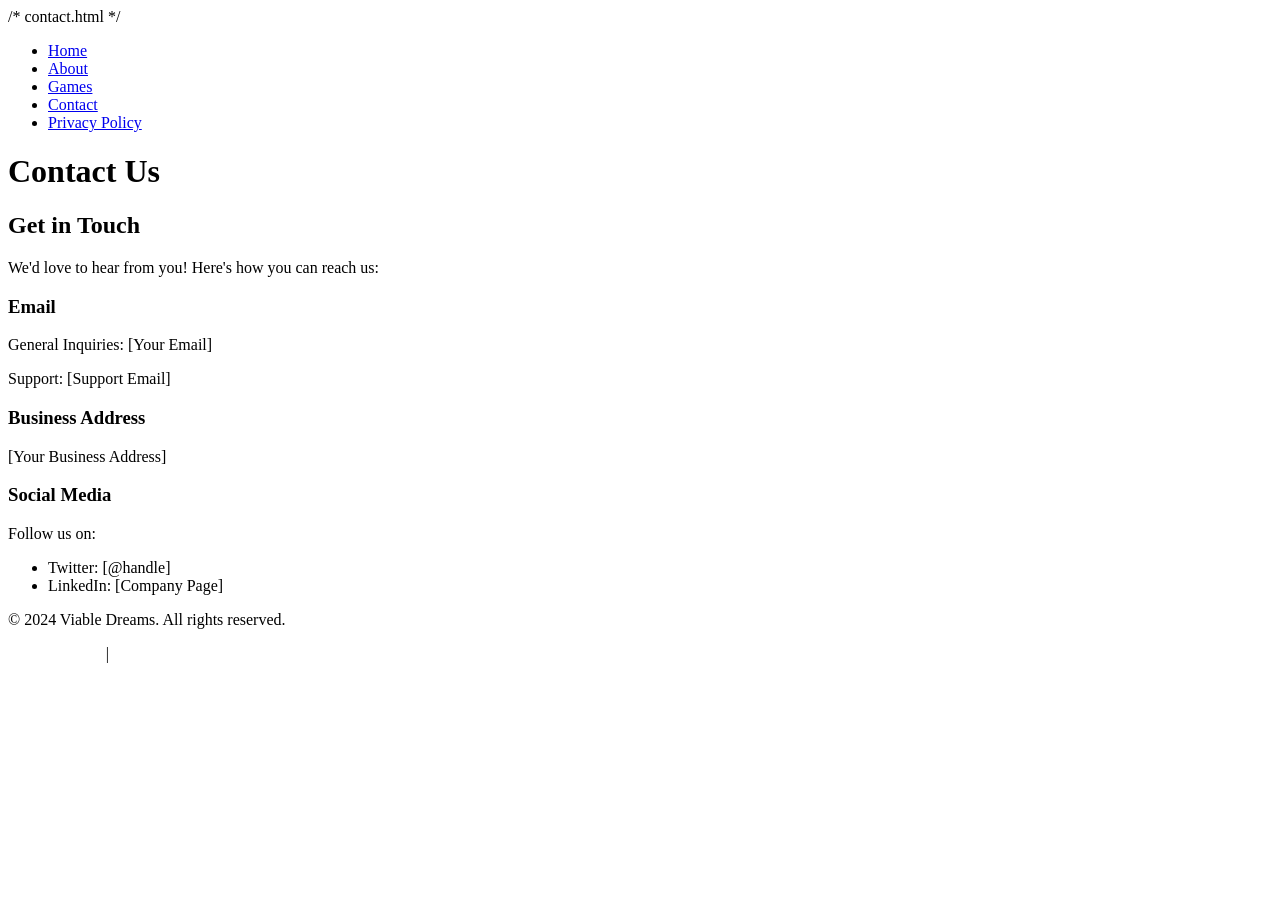
==== contact.html @ 308fb3a9 "Rename contact to contact.html" ====
/* contact.html */
<!DOCTYPE html>
<html lang="en">
<head>
    <meta charset="UTF-8">
    <meta name="viewport" content="width=device-width, initial-scale=1.0">
    <title>Contact Us - Viable Dreams</title>
    <link rel="stylesheet" href="styles.css">
</head>
<body>
    <nav class="navbar">
        <ul>
            <li><a href="index.html">Home</a></li>
            <li><a href="about.html">About</a></li>
            <li><a href="games.html">Games</a></li>
            <li><a href="contact.html">Contact</a></li>
            <li><a href="privacy.html">Privacy Policy</a></li>
        </ul>
    </nav>

    <div class="header">
        <h1>Contact Us</h1>
    </div>
    
    <div class="content">
        <h2>Get in Touch</h2>
        <p>We'd love to hear from you! Here's how you can reach us:</p>
        
        <h3>Email</h3>
        <p>General Inquiries: [Your Email]</p>
        <p>Support: [Support Email]</p>
        
        <h3>Business Address</h3>
        <p>[Your Business Address]</p>
        
        <h3>Social Media</h3>
        <p>Follow us on:</p>
        <ul>
            <li>Twitter: [@handle]</li>
            <li>LinkedIn: [Company Page]</li>
        </ul>
    </div>

    <footer class="footer">
        <p>© 2024 Viable Dreams. All rights reserved.</p>
        <p><a href="privacy.html" style="color: white;">Privacy Policy</a> | <a href="contact.html" style="color: white;">Contact Us</a></p>
    </footer>
</body>
</html>
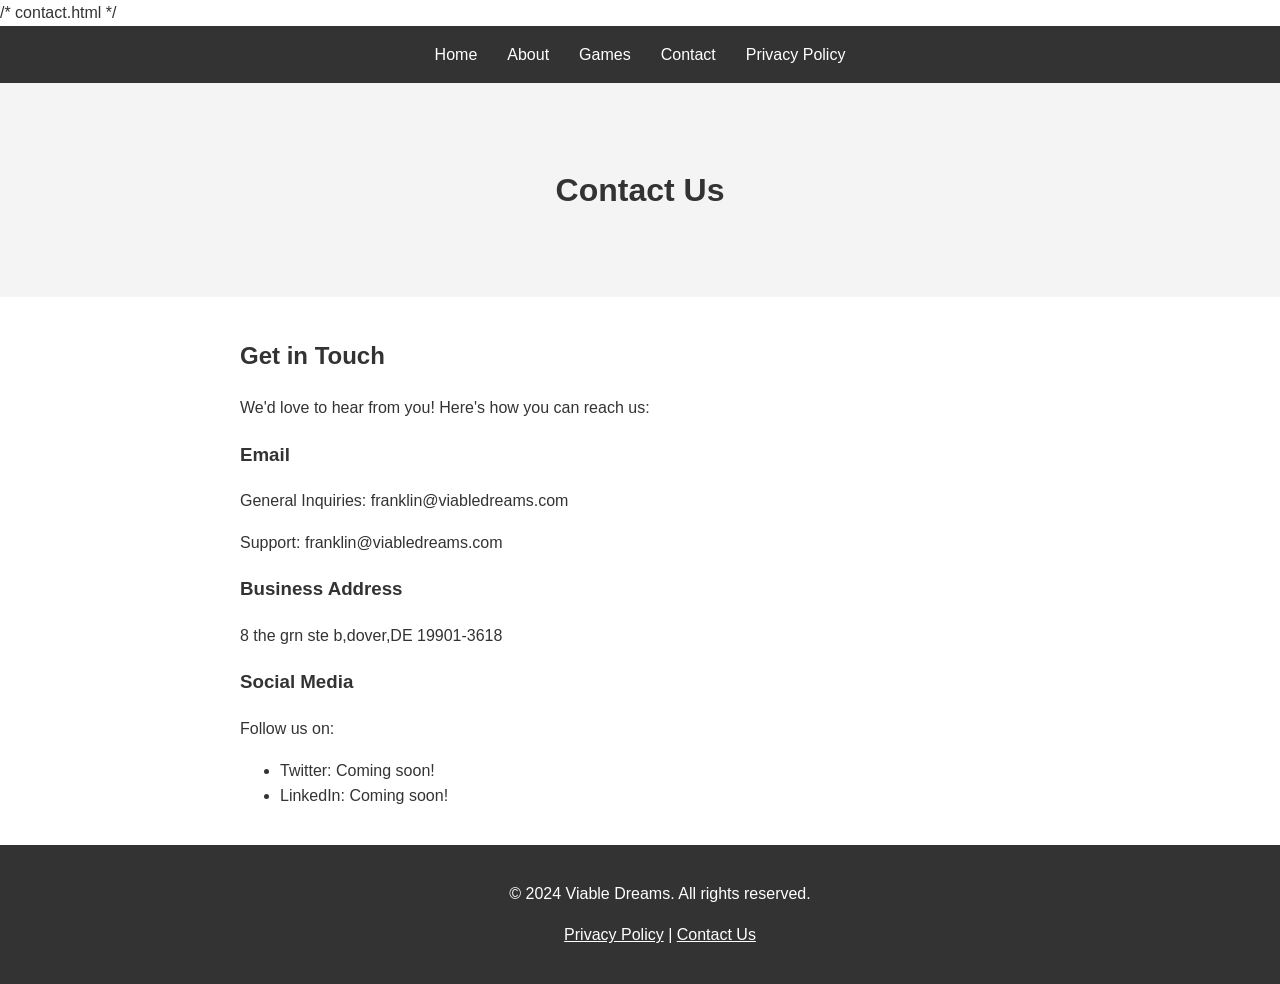
==== commit 96fc271b: "Update contact.html" ====
--- a/contact.html
+++ b/contact.html
@@ -27,17 +27,17 @@
         <p>We'd love to hear from you! Here's how you can reach us:</p>
         
         <h3>Email</h3>
-        <p>General Inquiries: [Your Email]</p>
-        <p>Support: [Support Email]</p>
+        <p>General Inquiries: franklin@viabledreams.com</p>
+        <p>Support: franklin@viabledreams.com</p>
         
         <h3>Business Address</h3>
-        <p>[Your Business Address]</p>
+        <p>8 the grn ste b,dover,DE 19901-3618</p>
         
         <h3>Social Media</h3>
         <p>Follow us on:</p>
         <ul>
-            <li>Twitter: [@handle]</li>
-            <li>LinkedIn: [Company Page]</li>
+            <li>Twitter: Coming soon! </li>
+            <li>LinkedIn: Coming soon!</li>
         </ul>
     </div>
 
--- a/styles.css
+++ b/styles.css
@@ -0,0 +1,54 @@
+/* styles.css */
+body {
+    font-family: Arial, sans-serif;
+    line-height: 1.6;
+    margin: 0;
+    padding: 0;
+    color: #333;
+}
+
+.navbar {
+    background-color: #333;
+    padding: 1rem;
+    position: sticky;
+    top: 0;
+}
+
+.navbar ul {
+    list-style-type: none;
+    margin: 0;
+    padding: 0;
+    display: flex;
+    justify-content: center;
+}
+
+.navbar li {
+    margin: 0 15px;
+}
+
+.navbar a {
+    color: white;
+    text-decoration: none;
+}
+
+.header {
+    text-align: center;
+    padding: 60px 20px;
+    background-color: #f4f4f4;
+}
+
+.content {
+    max-width: 800px;
+    margin: 0 auto;
+    padding: 20px;
+}
+
+.footer {
+    background-color: #333;
+    color: white;
+    text-align: center;
+    padding: 20px;
+    position: relative;
+    bottom: 0;
+    width: 100%;
+}
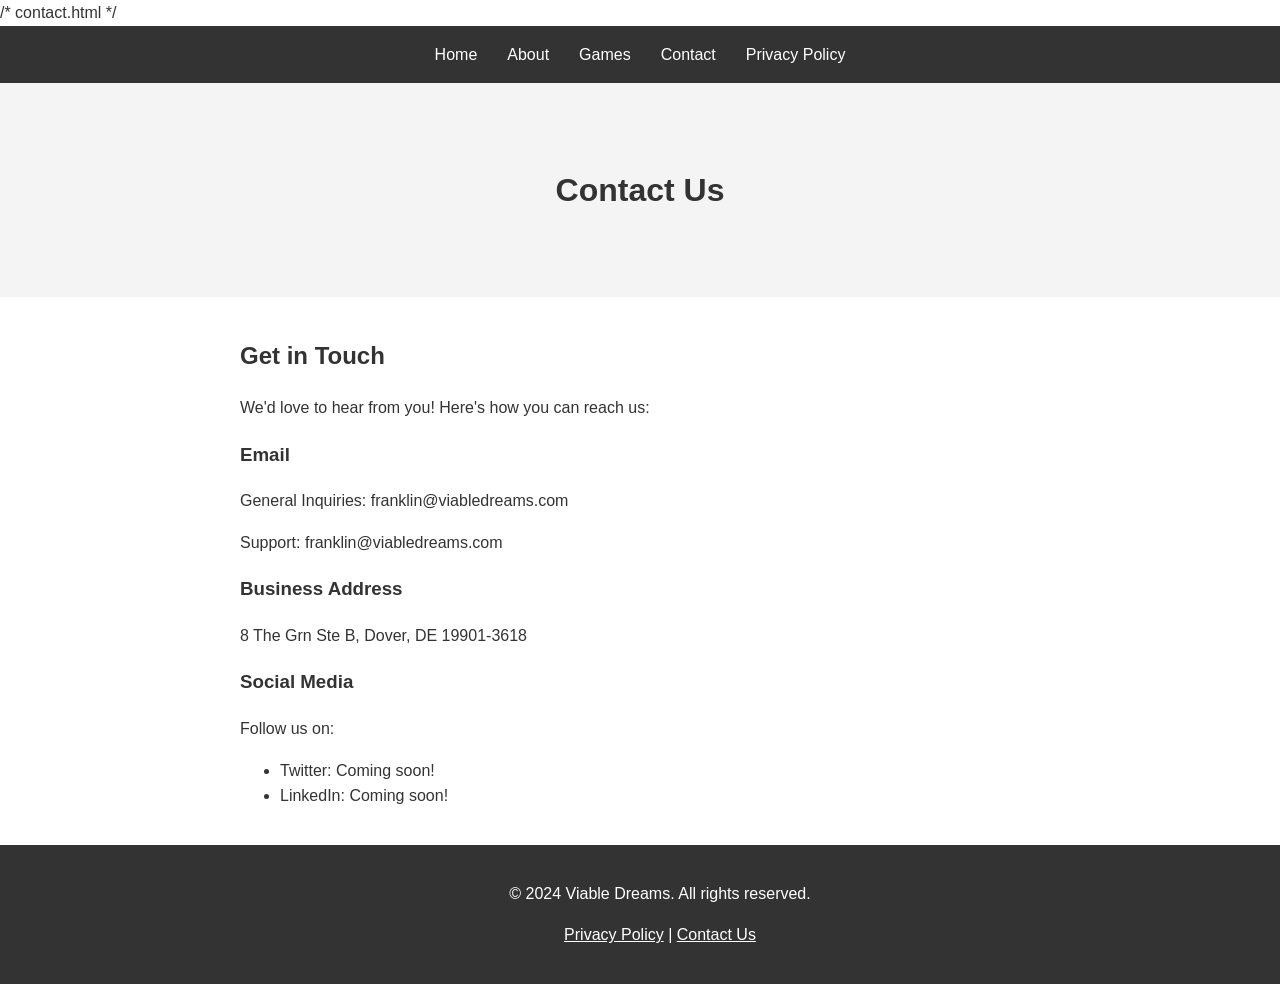
==== commit 57d77ff7: "Update contact.html" ====
--- a/contact.html
+++ b/contact.html
@@ -31,7 +31,7 @@
         <p>Support: franklin@viabledreams.com</p>
         
         <h3>Business Address</h3>
-        <p>8 the grn ste b,dover,DE 19901-3618</p>
+        <p>8 The Grn Ste B, Dover, DE 19901-3618</p>
         
         <h3>Social Media</h3>
         <p>Follow us on:</p>
